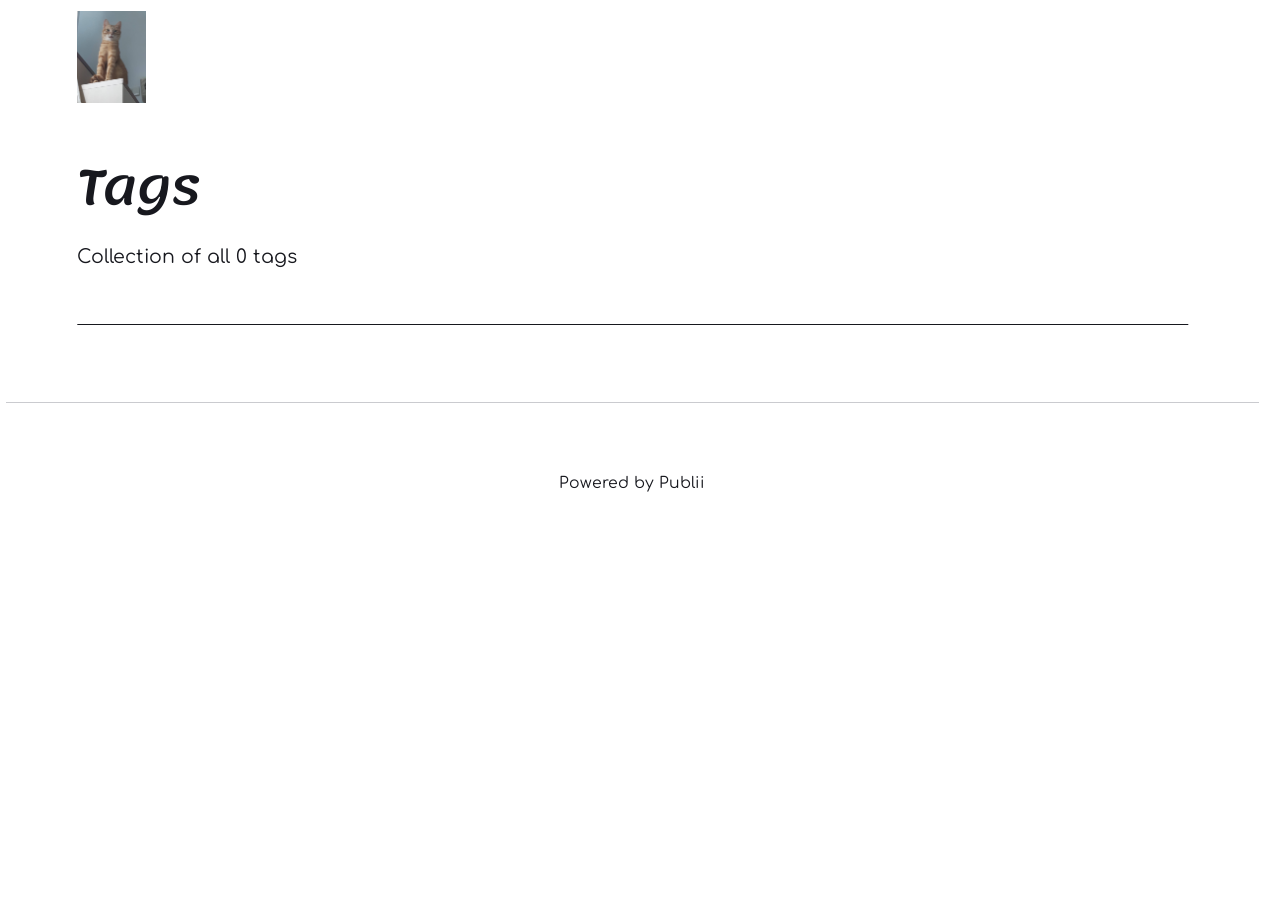
==== tags/index.html @ 7136964f "Updated from Publii" ====
<!DOCTYPE html><html lang="zh-tw"><head><meta charset="utf-8"><meta http-equiv="X-UA-Compatible" content="IE=edge"><meta name="viewport" content="width=device-width,initial-scale=1"><title>All tags - A place to rest and restart.</title><meta name="robots" content="noindex, follow"><meta name="generator" content="Publii Open-Source CMS for Static Site"><link rel="alternate" type="application/atom+xml" href="https://Nicole-030.github.io/my-blog/feed.xml" title="A place to rest and restart. - RSS"><link rel="alternate" type="application/json" href="https://Nicole-030.github.io/my-blog/feed.json" title="A place to rest and restart. - JSON"><meta property="og:title" content="A place to rest and restart."><meta property="og:image" content="https://Nicole-030.github.io/my-blog/media/website/S__33587245.jpg"><meta property="og:image:width" content="1108"><meta property="og:image:height" content="1477"><meta property="og:site_name" content="A place to rest and restart."><meta property="og:description" content=""><meta property="og:url" content="https://Nicole-030.github.io/my-blog/tags/"><meta property="og:type" content="website"><link rel="preload" href="https://Nicole-030.github.io/my-blog/assets/dynamic/fonts/comfortaa/comfortaa.woff2" as="font" type="font/woff2" crossorigin><link rel="preload" href="https://Nicole-030.github.io/my-blog/assets/dynamic/fonts/lemonada/lemonada.woff2" as="font" type="font/woff2" crossorigin><link rel="stylesheet" href="https://Nicole-030.github.io/my-blog/assets/css/style.css?v=43856e6ddf264328b5f35a722a61f33f"><script type="application/ld+json">{"@context":"http://schema.org","@type":"Organization","name":"A place to rest and restart.","logo":"https://Nicole-030.github.io/my-blog/media/website/S__33587245.jpg","url":"https://Nicole-030.github.io/my-blog/"}</script><noscript><style>img[loading] {
                    opacity: 1;
                }</style></noscript></head><body class="tags-template"><header class="top js-header"><a class="logo" href="https://Nicole-030.github.io/my-blog/"><img src="https://Nicole-030.github.io/my-blog/media/website/S__33587245.jpg" alt="A place to rest and restart." width="1108" height="1477"></a></header><main class="page page--tags"><div class="hero hero--noimage"><header class="hero__content"><div class="wrapper"><h1>Tags</h1><p class="page__desc">Collection of all 0 tags</p></div></header></div><div class="wrapper"><ul class="feed feed--grid"></ul></div></main><footer class="footer"><div class="wrapper"><div class="footer__copyright"><p>Powered by Publii</p></div><button id="backToTop" class="footer__bttop" aria-label="Back to top" title="Back to top"><svg width="20" height="20"><use xlink:href="https://Nicole-030.github.io/my-blog/assets/svg/svg-map.svg#toparrow"/></svg></button></div></footer><script defer="defer" src="https://Nicole-030.github.io/my-blog/assets/js/scripts.min.js?v=d0fc1030089a37f93a2d51bf6d07565c"></script><script>window.publiiThemeMenuConfig={mobileMenuMode:'sidebar',animationSpeed:300,submenuWidth: 'auto',doubleClickTime:500,mobileMenuExpandableSubmenus:true,relatedContainerForOverlayMenuSelector:'.top'};</script><script>var images = document.querySelectorAll('img[loading]');
        for (var i = 0; i < images.length; i++) {
            if (images[i].complete) {
                images[i].classList.add('is-loaded');
            } else {
                images[i].addEventListener('load', function () {
                    this.classList.add('is-loaded');
                }, false);
            }
        }</script></body></html>
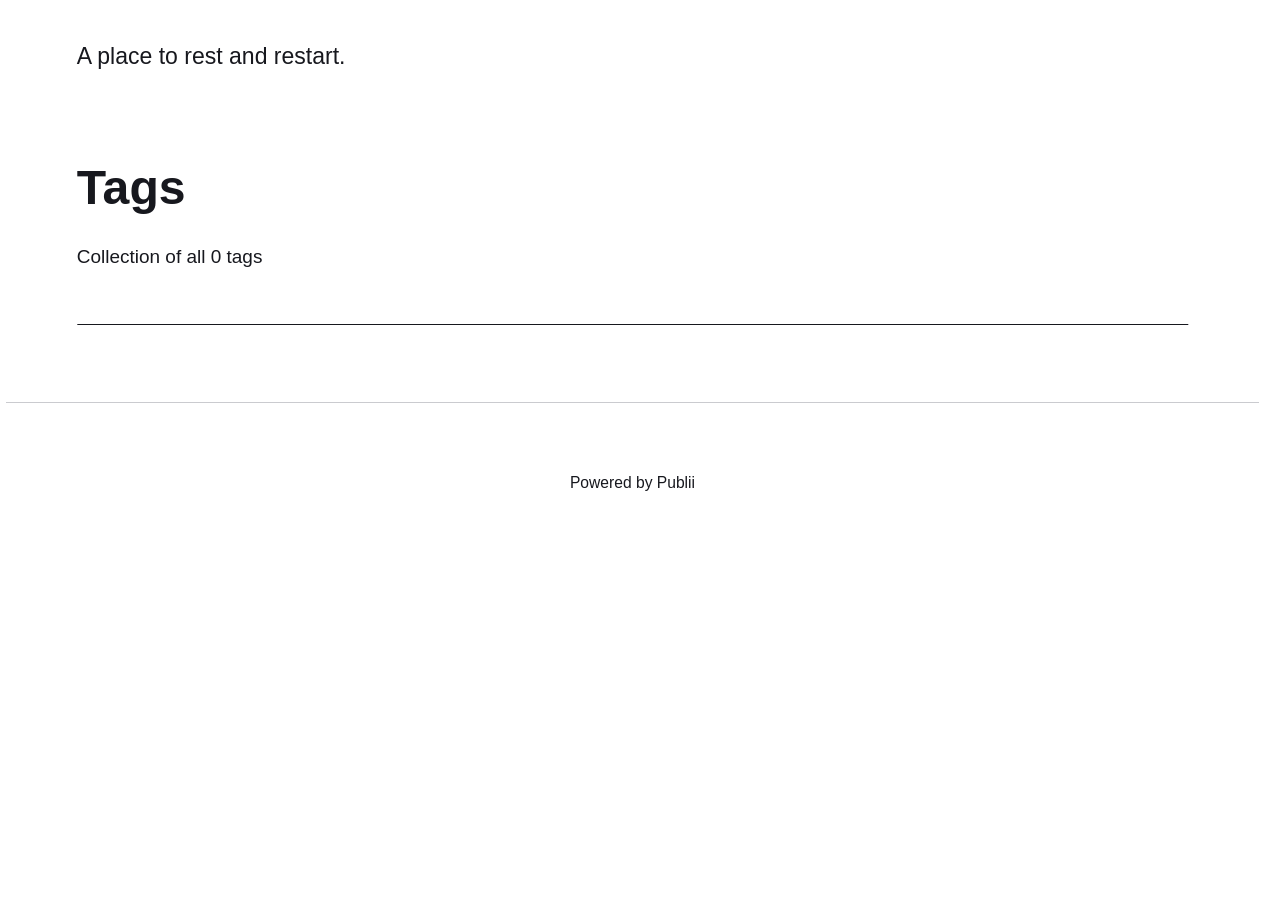
==== commit cfff955f: "Updated from Publii" ====
--- a/tags/index.html
+++ b/tags/index.html
@@ -1,6 +1,6 @@
-<!DOCTYPE html><html lang="zh-tw"><head><meta charset="utf-8"><meta http-equiv="X-UA-Compatible" content="IE=edge"><meta name="viewport" content="width=device-width,initial-scale=1"><title>All tags - A place to rest and restart.</title><meta name="robots" content="noindex, follow"><meta name="generator" content="Publii Open-Source CMS for Static Site"><link rel="alternate" type="application/atom+xml" href="https://Nicole-030.github.io/my-blog/feed.xml" title="A place to rest and restart. - RSS"><link rel="alternate" type="application/json" href="https://Nicole-030.github.io/my-blog/feed.json" title="A place to rest and restart. - JSON"><meta property="og:title" content="A place to rest and restart."><meta property="og:image" content="https://Nicole-030.github.io/my-blog/media/website/S__33587245.jpg"><meta property="og:image:width" content="1108"><meta property="og:image:height" content="1477"><meta property="og:site_name" content="A place to rest and restart."><meta property="og:description" content=""><meta property="og:url" content="https://Nicole-030.github.io/my-blog/tags/"><meta property="og:type" content="website"><link rel="preload" href="https://Nicole-030.github.io/my-blog/assets/dynamic/fonts/comfortaa/comfortaa.woff2" as="font" type="font/woff2" crossorigin><link rel="preload" href="https://Nicole-030.github.io/my-blog/assets/dynamic/fonts/lemonada/lemonada.woff2" as="font" type="font/woff2" crossorigin><link rel="stylesheet" href="https://Nicole-030.github.io/my-blog/assets/css/style.css?v=43856e6ddf264328b5f35a722a61f33f"><script type="application/ld+json">{"@context":"http://schema.org","@type":"Organization","name":"A place to rest and restart.","logo":"https://Nicole-030.github.io/my-blog/media/website/S__33587245.jpg","url":"https://Nicole-030.github.io/my-blog/"}</script><noscript><style>img[loading] {
+<!DOCTYPE html><html lang="zh-tw"><head><meta charset="utf-8"><meta http-equiv="X-UA-Compatible" content="IE=edge"><meta name="viewport" content="width=device-width,initial-scale=1"><title>All tags - A place to rest and restart.</title><meta name="robots" content="noindex, follow"><meta name="generator" content="Publii Open-Source CMS for Static Site"><link rel="alternate" type="application/atom+xml" href="https://Nicole-030.github.io/my-blog/feed.xml" title="A place to rest and restart. - RSS"><link rel="alternate" type="application/json" href="https://Nicole-030.github.io/my-blog/feed.json" title="A place to rest and restart. - JSON"><meta property="og:title" content="A place to rest and restart."><meta property="og:site_name" content="A place to rest and restart."><meta property="og:description" content=""><meta property="og:url" content="https://Nicole-030.github.io/my-blog/tags/"><meta property="og:type" content="website"><link rel="stylesheet" href="https://Nicole-030.github.io/my-blog/assets/css/style.css?v=2110fdcc9616a96348b5f5ad11c64055"><script type="application/ld+json">{"@context":"http://schema.org","@type":"Organization","name":"A place to rest and restart.","url":"https://Nicole-030.github.io/my-blog/"}</script><noscript><style>img[loading] {
                     opacity: 1;
-                }</style></noscript></head><body class="tags-template"><header class="top js-header"><a class="logo" href="https://Nicole-030.github.io/my-blog/"><img src="https://Nicole-030.github.io/my-blog/media/website/S__33587245.jpg" alt="A place to rest and restart." width="1108" height="1477"></a></header><main class="page page--tags"><div class="hero hero--noimage"><header class="hero__content"><div class="wrapper"><h1>Tags</h1><p class="page__desc">Collection of all 0 tags</p></div></header></div><div class="wrapper"><ul class="feed feed--grid"></ul></div></main><footer class="footer"><div class="wrapper"><div class="footer__copyright"><p>Powered by Publii</p></div><button id="backToTop" class="footer__bttop" aria-label="Back to top" title="Back to top"><svg width="20" height="20"><use xlink:href="https://Nicole-030.github.io/my-blog/assets/svg/svg-map.svg#toparrow"/></svg></button></div></footer><script defer="defer" src="https://Nicole-030.github.io/my-blog/assets/js/scripts.min.js?v=d0fc1030089a37f93a2d51bf6d07565c"></script><script>window.publiiThemeMenuConfig={mobileMenuMode:'sidebar',animationSpeed:300,submenuWidth: 'auto',doubleClickTime:500,mobileMenuExpandableSubmenus:true,relatedContainerForOverlayMenuSelector:'.top'};</script><script>var images = document.querySelectorAll('img[loading]');
+                }</style></noscript></head><body class="tags-template"><header class="top js-header"><a class="logo" href="https://Nicole-030.github.io/my-blog/">A place to rest and restart.</a></header><main class="page page--tags"><div class="hero hero--noimage"><header class="hero__content"><div class="wrapper"><h1>Tags</h1><p class="page__desc">Collection of all 0 tags</p></div></header></div><div class="wrapper"><ul class="feed feed--grid"></ul></div></main><footer class="footer"><div class="wrapper"><div class="footer__copyright">Powered by Publii</div><button id="backToTop" class="footer__bttop" aria-label="Back to top" title="Back to top"><svg width="20" height="20"><use xlink:href="https://Nicole-030.github.io/my-blog/assets/svg/svg-map.svg#toparrow"/></svg></button></div></footer><script defer="defer" src="https://Nicole-030.github.io/my-blog/assets/js/scripts.min.js?v=d0fc1030089a37f93a2d51bf6d07565c"></script><script>window.publiiThemeMenuConfig={mobileMenuMode:'sidebar',animationSpeed:300,submenuWidth: 'auto',doubleClickTime:500,mobileMenuExpandableSubmenus:true,relatedContainerForOverlayMenuSelector:'.top'};</script><script>var images = document.querySelectorAll('img[loading]');
         for (var i = 0; i < images.length; i++) {
             if (images[i].complete) {
                 images[i].classList.add('is-loaded');
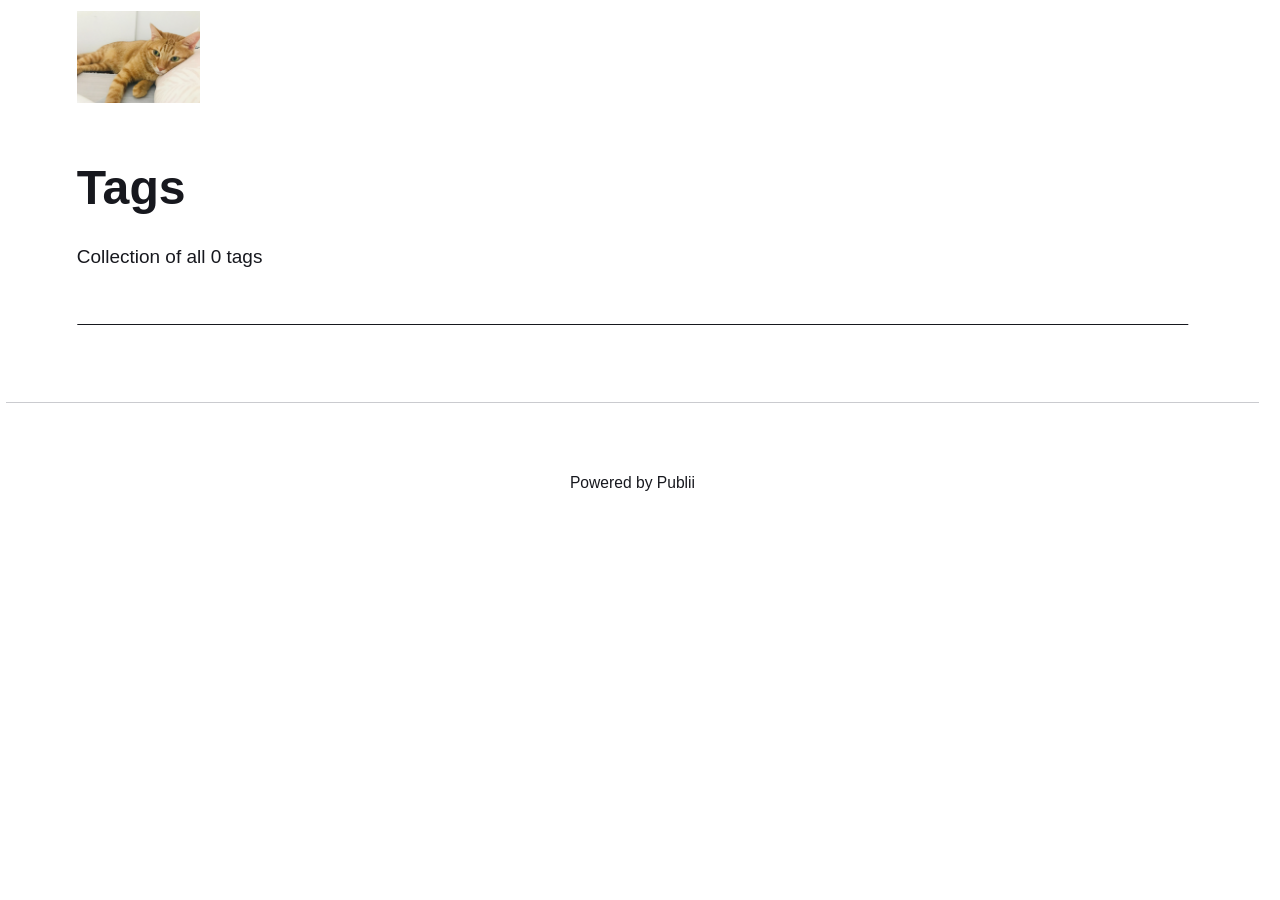
==== commit cc9bc8a8: "Updated from Publii" ====
--- a/tags/index.html
+++ b/tags/index.html
@@ -1,6 +1,6 @@
-<!DOCTYPE html><html lang="zh-tw"><head><meta charset="utf-8"><meta http-equiv="X-UA-Compatible" content="IE=edge"><meta name="viewport" content="width=device-width,initial-scale=1"><title>All tags - A place to rest and restart.</title><meta name="robots" content="noindex, follow"><meta name="generator" content="Publii Open-Source CMS for Static Site"><link rel="alternate" type="application/atom+xml" href="https://Nicole-030.github.io/my-blog/feed.xml" title="A place to rest and restart. - RSS"><link rel="alternate" type="application/json" href="https://Nicole-030.github.io/my-blog/feed.json" title="A place to rest and restart. - JSON"><meta property="og:title" content="A place to rest and restart."><meta property="og:site_name" content="A place to rest and restart."><meta property="og:description" content=""><meta property="og:url" content="https://Nicole-030.github.io/my-blog/tags/"><meta property="og:type" content="website"><link rel="stylesheet" href="https://Nicole-030.github.io/my-blog/assets/css/style.css?v=2110fdcc9616a96348b5f5ad11c64055"><script type="application/ld+json">{"@context":"http://schema.org","@type":"Organization","name":"A place to rest and restart.","url":"https://Nicole-030.github.io/my-blog/"}</script><noscript><style>img[loading] {
+<!DOCTYPE html><html lang="zh-tw"><head><meta charset="utf-8"><meta http-equiv="X-UA-Compatible" content="IE=edge"><meta name="viewport" content="width=device-width,initial-scale=1"><title>All tags - A place to rest and restart.</title><meta name="robots" content="noindex, follow"><meta name="generator" content="Publii Open-Source CMS for Static Site"><link rel="alternate" type="application/atom+xml" href="https://Nicole-030.github.io/my-blog/feed.xml" title="A place to rest and restart. - RSS"><link rel="alternate" type="application/json" href="https://Nicole-030.github.io/my-blog/feed.json" title="A place to rest and restart. - JSON"><meta property="og:title" content="A place to rest and restart."><meta property="og:image" content="https://Nicole-030.github.io/my-blog/media/website/ChatGPT-Image-Apr-24-2026-12_17_39-PM.png"><meta property="og:image:width" content="1402"><meta property="og:image:height" content="1122"><meta property="og:site_name" content="A place to rest and restart."><meta property="og:description" content=""><meta property="og:url" content="https://Nicole-030.github.io/my-blog/tags/"><meta property="og:type" content="website"><link rel="stylesheet" href="https://Nicole-030.github.io/my-blog/assets/css/style.css?v=eb3dae44e820cde70559bf7cf7ce703f"><script type="application/ld+json">{"@context":"http://schema.org","@type":"Organization","name":"A place to rest and restart.","logo":"https://Nicole-030.github.io/my-blog/media/website/S__2793564.jpg","url":"https://Nicole-030.github.io/my-blog/"}</script><noscript><style>img[loading] {
                     opacity: 1;
-                }</style></noscript></head><body class="tags-template"><header class="top js-header"><a class="logo" href="https://Nicole-030.github.io/my-blog/">A place to rest and restart.</a></header><main class="page page--tags"><div class="hero hero--noimage"><header class="hero__content"><div class="wrapper"><h1>Tags</h1><p class="page__desc">Collection of all 0 tags</p></div></header></div><div class="wrapper"><ul class="feed feed--grid"></ul></div></main><footer class="footer"><div class="wrapper"><div class="footer__copyright">Powered by Publii</div><button id="backToTop" class="footer__bttop" aria-label="Back to top" title="Back to top"><svg width="20" height="20"><use xlink:href="https://Nicole-030.github.io/my-blog/assets/svg/svg-map.svg#toparrow"/></svg></button></div></footer><script defer="defer" src="https://Nicole-030.github.io/my-blog/assets/js/scripts.min.js?v=d0fc1030089a37f93a2d51bf6d07565c"></script><script>window.publiiThemeMenuConfig={mobileMenuMode:'sidebar',animationSpeed:300,submenuWidth: 'auto',doubleClickTime:500,mobileMenuExpandableSubmenus:true,relatedContainerForOverlayMenuSelector:'.top'};</script><script>var images = document.querySelectorAll('img[loading]');
+                }</style></noscript></head><body class="tags-template"><header class="top js-header"><a class="logo" href="https://Nicole-030.github.io/my-blog/"><img src="https://Nicole-030.github.io/my-blog/media/website/S__2793564.jpg" alt="A place to rest and restart." width="4032" height="3024"></a></header><main class="page page--tags"><div class="hero hero--noimage"><header class="hero__content"><div class="wrapper"><h1>Tags</h1><p class="page__desc">Collection of all 0 tags</p></div></header></div><div class="wrapper"><ul class="feed feed--grid"></ul></div></main><footer class="footer"><div class="wrapper"><div class="footer__copyright"><p>Powered by Publii</p></div><button id="backToTop" class="footer__bttop" aria-label="Back to top" title="Back to top"><svg width="20" height="20"><use xlink:href="https://Nicole-030.github.io/my-blog/assets/svg/svg-map.svg#toparrow"/></svg></button></div></footer><script defer="defer" src="https://Nicole-030.github.io/my-blog/assets/js/scripts.min.js?v=d0fc1030089a37f93a2d51bf6d07565c"></script><script>window.publiiThemeMenuConfig={mobileMenuMode:'sidebar',animationSpeed:300,submenuWidth: 'auto',doubleClickTime:500,mobileMenuExpandableSubmenus:true,relatedContainerForOverlayMenuSelector:'.top'};</script><script>var images = document.querySelectorAll('img[loading]');
         for (var i = 0; i < images.length; i++) {
             if (images[i].complete) {
                 images[i].classList.add('is-loaded');
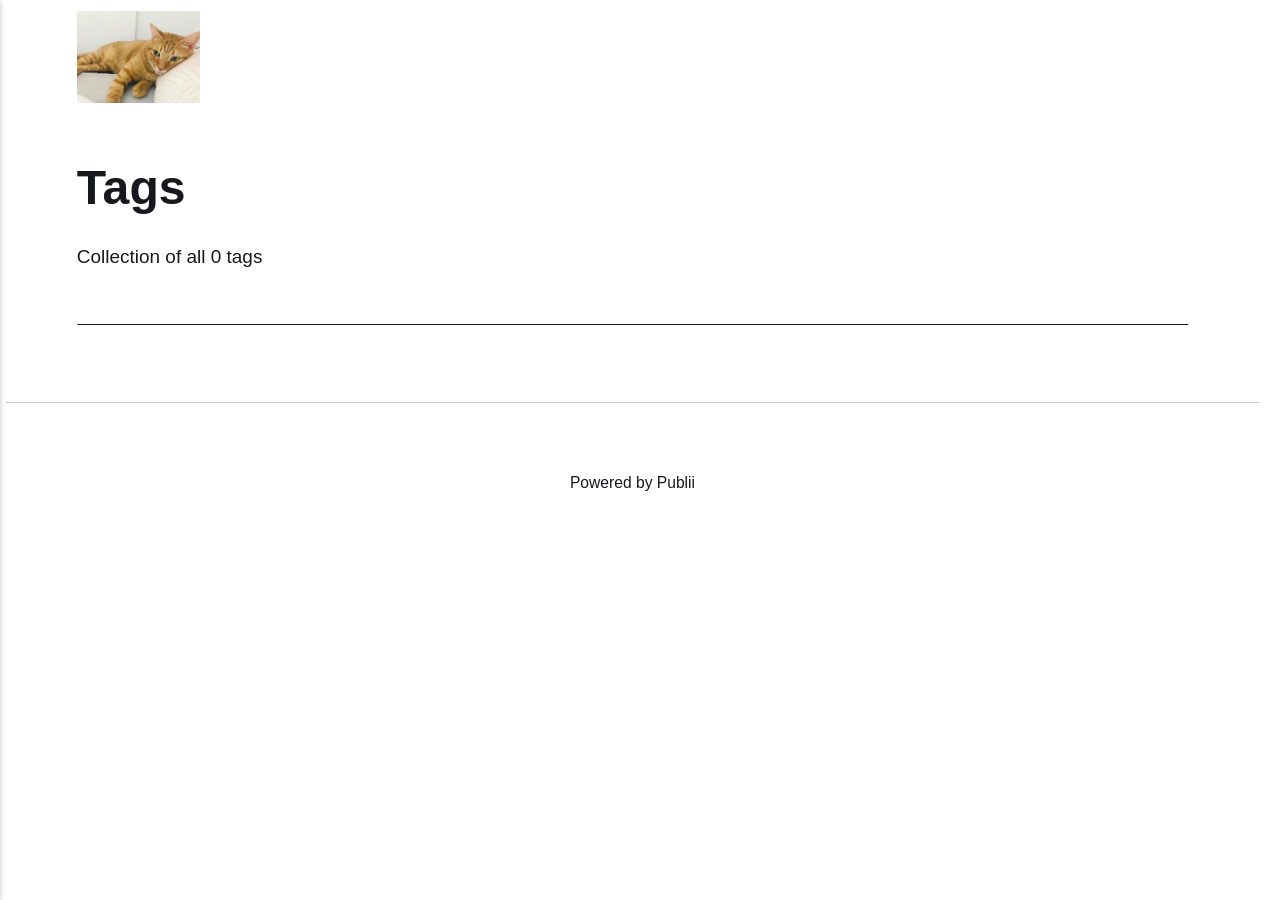
==== commit 89737f4f: "Updated from Publii" ====
--- a/tags/index.html
+++ b/tags/index.html
@@ -1,6 +1,6 @@
 <!DOCTYPE html><html lang="zh-tw"><head><meta charset="utf-8"><meta http-equiv="X-UA-Compatible" content="IE=edge"><meta name="viewport" content="width=device-width,initial-scale=1"><title>All tags - A place to rest and restart.</title><meta name="robots" content="noindex, follow"><meta name="generator" content="Publii Open-Source CMS for Static Site"><link rel="alternate" type="application/atom+xml" href="https://Nicole-030.github.io/my-blog/feed.xml" title="A place to rest and restart. - RSS"><link rel="alternate" type="application/json" href="https://Nicole-030.github.io/my-blog/feed.json" title="A place to rest and restart. - JSON"><meta property="og:title" content="A place to rest and restart."><meta property="og:image" content="https://Nicole-030.github.io/my-blog/media/website/ChatGPT-Image-Apr-24-2026-12_17_39-PM.png"><meta property="og:image:width" content="1402"><meta property="og:image:height" content="1122"><meta property="og:site_name" content="A place to rest and restart."><meta property="og:description" content=""><meta property="og:url" content="https://Nicole-030.github.io/my-blog/tags/"><meta property="og:type" content="website"><link rel="stylesheet" href="https://Nicole-030.github.io/my-blog/assets/css/style.css?v=eb3dae44e820cde70559bf7cf7ce703f"><script type="application/ld+json">{"@context":"http://schema.org","@type":"Organization","name":"A place to rest and restart.","logo":"https://Nicole-030.github.io/my-blog/media/website/S__2793564.jpg","url":"https://Nicole-030.github.io/my-blog/"}</script><noscript><style>img[loading] {
                     opacity: 1;
-                }</style></noscript></head><body class="tags-template"><header class="top js-header"><a class="logo" href="https://Nicole-030.github.io/my-blog/"><img src="https://Nicole-030.github.io/my-blog/media/website/S__2793564.jpg" alt="A place to rest and restart." width="4032" height="3024"></a></header><main class="page page--tags"><div class="hero hero--noimage"><header class="hero__content"><div class="wrapper"><h1>Tags</h1><p class="page__desc">Collection of all 0 tags</p></div></header></div><div class="wrapper"><ul class="feed feed--grid"></ul></div></main><footer class="footer"><div class="wrapper"><div class="footer__copyright"><p>Powered by Publii</p></div><button id="backToTop" class="footer__bttop" aria-label="Back to top" title="Back to top"><svg width="20" height="20"><use xlink:href="https://Nicole-030.github.io/my-blog/assets/svg/svg-map.svg#toparrow"/></svg></button></div></footer><script defer="defer" src="https://Nicole-030.github.io/my-blog/assets/js/scripts.min.js?v=d0fc1030089a37f93a2d51bf6d07565c"></script><script>window.publiiThemeMenuConfig={mobileMenuMode:'sidebar',animationSpeed:300,submenuWidth: 'auto',doubleClickTime:500,mobileMenuExpandableSubmenus:true,relatedContainerForOverlayMenuSelector:'.top'};</script><script>var images = document.querySelectorAll('img[loading]');
+                }</style></noscript></head><body class="tags-template"><header class="top js-header"><a class="logo" href="https://Nicole-030.github.io/my-blog/"><img src="https://Nicole-030.github.io/my-blog/media/website/S__2793564.jpg" alt="A place to rest and restart." width="4032" height="3024"></a><nav class="navbar js-navbar"><button class="navbar__toggle js-toggle" aria-label="Menu" aria-haspopup="true" aria-expanded="false"><span class="navbar__toggle-box"><span class="navbar__toggle-inner">Menu</span></span></button><ul class="navbar__menu"></ul></nav></header><main class="page page--tags"><div class="hero hero--noimage"><header class="hero__content"><div class="wrapper"><h1>Tags</h1><p class="page__desc">Collection of all 0 tags</p></div></header></div><div class="wrapper"><ul class="feed feed--grid"></ul></div></main><footer class="footer"><div class="wrapper"><div class="footer__copyright"><p>Powered by Publii</p></div><button id="backToTop" class="footer__bttop" aria-label="Back to top" title="Back to top"><svg width="20" height="20"><use xlink:href="https://Nicole-030.github.io/my-blog/assets/svg/svg-map.svg#toparrow"/></svg></button></div></footer><script defer="defer" src="https://Nicole-030.github.io/my-blog/assets/js/scripts.min.js?v=d0fc1030089a37f93a2d51bf6d07565c"></script><script>window.publiiThemeMenuConfig={mobileMenuMode:'sidebar',animationSpeed:300,submenuWidth: 'auto',doubleClickTime:500,mobileMenuExpandableSubmenus:true,relatedContainerForOverlayMenuSelector:'.top'};</script><script>var images = document.querySelectorAll('img[loading]');
         for (var i = 0; i < images.length; i++) {
             if (images[i].complete) {
                 images[i].classList.add('is-loaded');
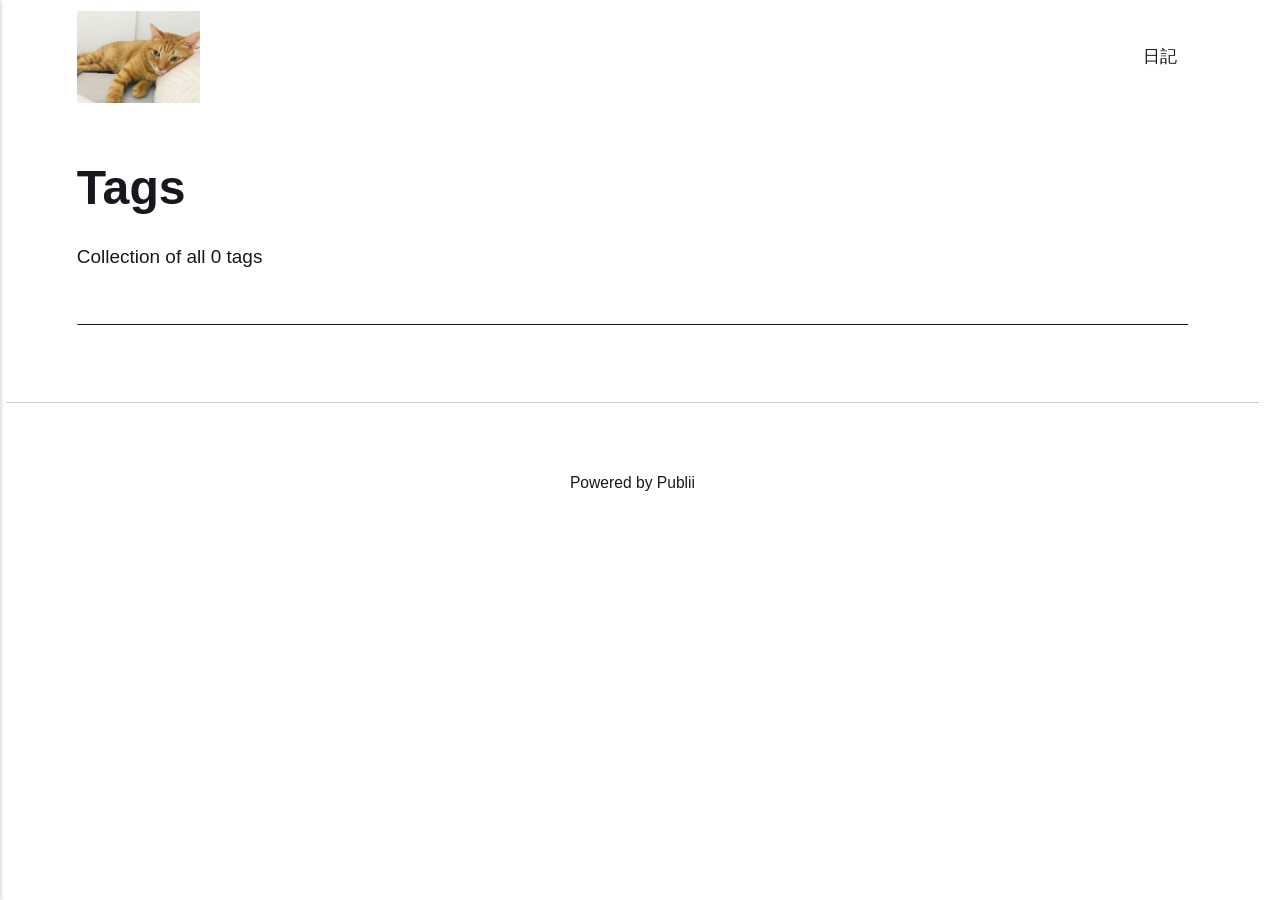
==== commit 8b519d25: "Updated from Publii" ====
--- a/tags/index.html
+++ b/tags/index.html
@@ -1,6 +1,6 @@
 <!DOCTYPE html><html lang="zh-tw"><head><meta charset="utf-8"><meta http-equiv="X-UA-Compatible" content="IE=edge"><meta name="viewport" content="width=device-width,initial-scale=1"><title>All tags - A place to rest and restart.</title><meta name="robots" content="noindex, follow"><meta name="generator" content="Publii Open-Source CMS for Static Site"><link rel="alternate" type="application/atom+xml" href="https://Nicole-030.github.io/my-blog/feed.xml" title="A place to rest and restart. - RSS"><link rel="alternate" type="application/json" href="https://Nicole-030.github.io/my-blog/feed.json" title="A place to rest and restart. - JSON"><meta property="og:title" content="A place to rest and restart."><meta property="og:image" content="https://Nicole-030.github.io/my-blog/media/website/ChatGPT-Image-Apr-24-2026-12_17_39-PM.png"><meta property="og:image:width" content="1402"><meta property="og:image:height" content="1122"><meta property="og:site_name" content="A place to rest and restart."><meta property="og:description" content=""><meta property="og:url" content="https://Nicole-030.github.io/my-blog/tags/"><meta property="og:type" content="website"><link rel="stylesheet" href="https://Nicole-030.github.io/my-blog/assets/css/style.css?v=eb3dae44e820cde70559bf7cf7ce703f"><script type="application/ld+json">{"@context":"http://schema.org","@type":"Organization","name":"A place to rest and restart.","logo":"https://Nicole-030.github.io/my-blog/media/website/S__2793564.jpg","url":"https://Nicole-030.github.io/my-blog/"}</script><noscript><style>img[loading] {
                     opacity: 1;
-                }</style></noscript></head><body class="tags-template"><header class="top js-header"><a class="logo" href="https://Nicole-030.github.io/my-blog/"><img src="https://Nicole-030.github.io/my-blog/media/website/S__2793564.jpg" alt="A place to rest and restart." width="4032" height="3024"></a><nav class="navbar js-navbar"><button class="navbar__toggle js-toggle" aria-label="Menu" aria-haspopup="true" aria-expanded="false"><span class="navbar__toggle-box"><span class="navbar__toggle-inner">Menu</span></span></button><ul class="navbar__menu"></ul></nav></header><main class="page page--tags"><div class="hero hero--noimage"><header class="hero__content"><div class="wrapper"><h1>Tags</h1><p class="page__desc">Collection of all 0 tags</p></div></header></div><div class="wrapper"><ul class="feed feed--grid"></ul></div></main><footer class="footer"><div class="wrapper"><div class="footer__copyright"><p>Powered by Publii</p></div><button id="backToTop" class="footer__bttop" aria-label="Back to top" title="Back to top"><svg width="20" height="20"><use xlink:href="https://Nicole-030.github.io/my-blog/assets/svg/svg-map.svg#toparrow"/></svg></button></div></footer><script defer="defer" src="https://Nicole-030.github.io/my-blog/assets/js/scripts.min.js?v=d0fc1030089a37f93a2d51bf6d07565c"></script><script>window.publiiThemeMenuConfig={mobileMenuMode:'sidebar',animationSpeed:300,submenuWidth: 'auto',doubleClickTime:500,mobileMenuExpandableSubmenus:true,relatedContainerForOverlayMenuSelector:'.top'};</script><script>var images = document.querySelectorAll('img[loading]');
+                }</style></noscript></head><body class="tags-template"><header class="top js-header"><a class="logo" href="https://Nicole-030.github.io/my-blog/"><img src="https://Nicole-030.github.io/my-blog/media/website/S__2793564.jpg" alt="A place to rest and restart." width="4032" height="3024"></a><nav class="navbar js-navbar"><button class="navbar__toggle js-toggle" aria-label="Menu" aria-haspopup="true" aria-expanded="false"><span class="navbar__toggle-box"><span class="navbar__toggle-inner">Menu</span></span></button><ul class="navbar__menu"><li><a href="https://Nicole-030.github.io/my-blog/mao-mi-de-nao-dai-li-you-yu-zhou-ma.html" target="_self">日記</a></li></ul></nav></header><main class="page page--tags"><div class="hero hero--noimage"><header class="hero__content"><div class="wrapper"><h1>Tags</h1><p class="page__desc">Collection of all 0 tags</p></div></header></div><div class="wrapper"><ul class="feed feed--grid"></ul></div></main><footer class="footer"><div class="wrapper"><div class="footer__copyright"><p>Powered by Publii</p></div><button id="backToTop" class="footer__bttop" aria-label="Back to top" title="Back to top"><svg width="20" height="20"><use xlink:href="https://Nicole-030.github.io/my-blog/assets/svg/svg-map.svg#toparrow"/></svg></button></div></footer><script defer="defer" src="https://Nicole-030.github.io/my-blog/assets/js/scripts.min.js?v=d0fc1030089a37f93a2d51bf6d07565c"></script><script>window.publiiThemeMenuConfig={mobileMenuMode:'sidebar',animationSpeed:300,submenuWidth: 'auto',doubleClickTime:500,mobileMenuExpandableSubmenus:true,relatedContainerForOverlayMenuSelector:'.top'};</script><script>var images = document.querySelectorAll('img[loading]');
         for (var i = 0; i < images.length; i++) {
             if (images[i].complete) {
                 images[i].classList.add('is-loaded');
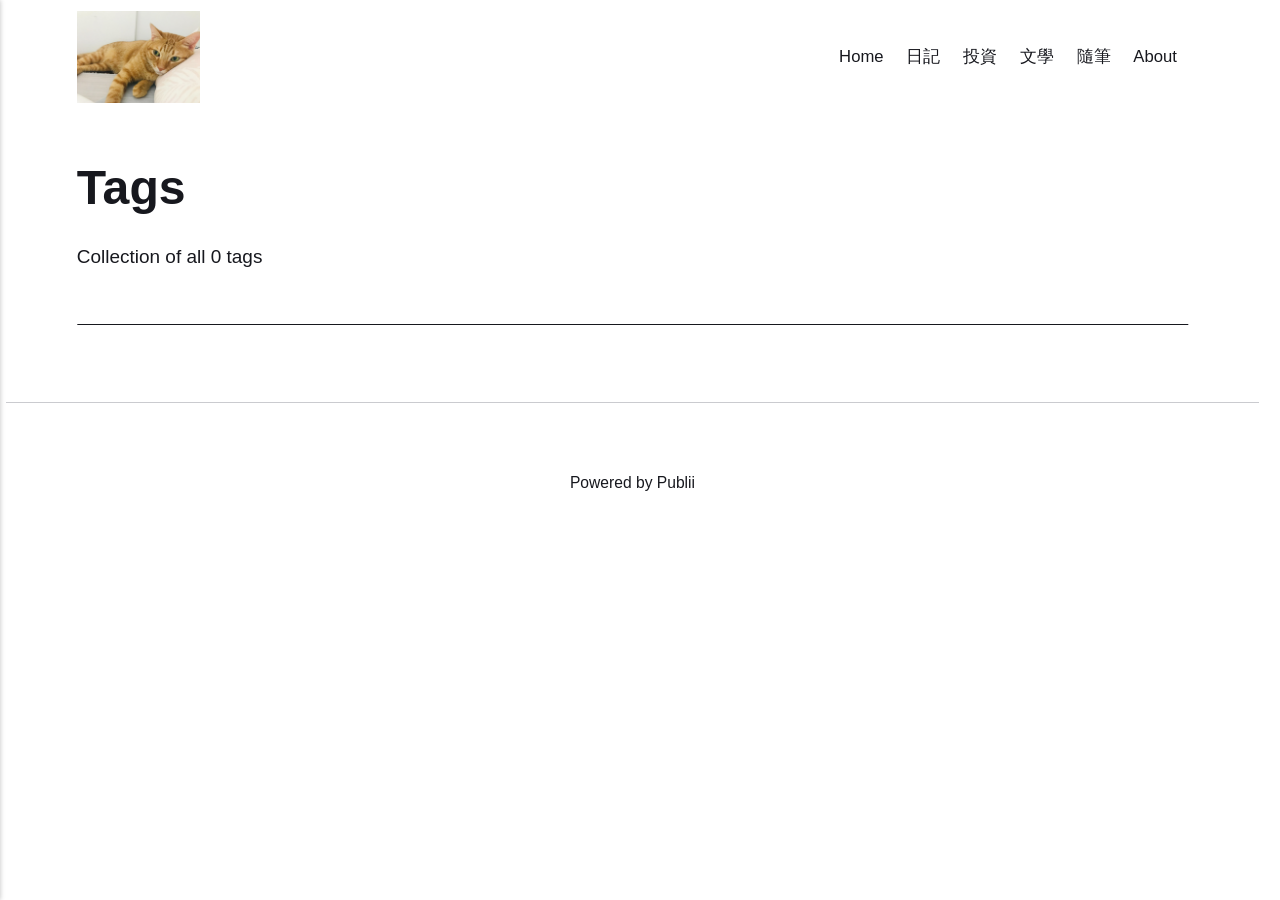
==== commit c1feb1a8: "Updated from Publii" ====
--- a/tags/index.html
+++ b/tags/index.html
@@ -1,6 +1,6 @@
 <!DOCTYPE html><html lang="zh-tw"><head><meta charset="utf-8"><meta http-equiv="X-UA-Compatible" content="IE=edge"><meta name="viewport" content="width=device-width,initial-scale=1"><title>All tags - A place to rest and restart.</title><meta name="robots" content="noindex, follow"><meta name="generator" content="Publii Open-Source CMS for Static Site"><link rel="alternate" type="application/atom+xml" href="https://Nicole-030.github.io/my-blog/feed.xml" title="A place to rest and restart. - RSS"><link rel="alternate" type="application/json" href="https://Nicole-030.github.io/my-blog/feed.json" title="A place to rest and restart. - JSON"><meta property="og:title" content="A place to rest and restart."><meta property="og:image" content="https://Nicole-030.github.io/my-blog/media/website/ChatGPT-Image-Apr-24-2026-12_17_39-PM.png"><meta property="og:image:width" content="1402"><meta property="og:image:height" content="1122"><meta property="og:site_name" content="A place to rest and restart."><meta property="og:description" content=""><meta property="og:url" content="https://Nicole-030.github.io/my-blog/tags/"><meta property="og:type" content="website"><link rel="stylesheet" href="https://Nicole-030.github.io/my-blog/assets/css/style.css?v=eb3dae44e820cde70559bf7cf7ce703f"><script type="application/ld+json">{"@context":"http://schema.org","@type":"Organization","name":"A place to rest and restart.","logo":"https://Nicole-030.github.io/my-blog/media/website/S__2793564.jpg","url":"https://Nicole-030.github.io/my-blog/"}</script><noscript><style>img[loading] {
                     opacity: 1;
-                }</style></noscript></head><body class="tags-template"><header class="top js-header"><a class="logo" href="https://Nicole-030.github.io/my-blog/"><img src="https://Nicole-030.github.io/my-blog/media/website/S__2793564.jpg" alt="A place to rest and restart." width="4032" height="3024"></a><nav class="navbar js-navbar"><button class="navbar__toggle js-toggle" aria-label="Menu" aria-haspopup="true" aria-expanded="false"><span class="navbar__toggle-box"><span class="navbar__toggle-inner">Menu</span></span></button><ul class="navbar__menu"><li><a href="https://Nicole-030.github.io/my-blog/mao-mi-de-nao-dai-li-you-yu-zhou-ma.html" target="_self">日記</a></li></ul></nav></header><main class="page page--tags"><div class="hero hero--noimage"><header class="hero__content"><div class="wrapper"><h1>Tags</h1><p class="page__desc">Collection of all 0 tags</p></div></header></div><div class="wrapper"><ul class="feed feed--grid"></ul></div></main><footer class="footer"><div class="wrapper"><div class="footer__copyright"><p>Powered by Publii</p></div><button id="backToTop" class="footer__bttop" aria-label="Back to top" title="Back to top"><svg width="20" height="20"><use xlink:href="https://Nicole-030.github.io/my-blog/assets/svg/svg-map.svg#toparrow"/></svg></button></div></footer><script defer="defer" src="https://Nicole-030.github.io/my-blog/assets/js/scripts.min.js?v=d0fc1030089a37f93a2d51bf6d07565c"></script><script>window.publiiThemeMenuConfig={mobileMenuMode:'sidebar',animationSpeed:300,submenuWidth: 'auto',doubleClickTime:500,mobileMenuExpandableSubmenus:true,relatedContainerForOverlayMenuSelector:'.top'};</script><script>var images = document.querySelectorAll('img[loading]');
+                }</style></noscript></head><body class="tags-template"><header class="top js-header"><a class="logo" href="https://Nicole-030.github.io/my-blog/"><img src="https://Nicole-030.github.io/my-blog/media/website/S__2793564.jpg" alt="A place to rest and restart." width="4032" height="3024"></a><nav class="navbar js-navbar"><button class="navbar__toggle js-toggle" aria-label="Menu" aria-haspopup="true" aria-expanded="false"><span class="navbar__toggle-box"><span class="navbar__toggle-inner">Menu</span></span></button><ul class="navbar__menu"><li><a href="https://Nicole-030.github.io/my-blog/" target="_self">Home</a></li><li><a href="https://Nicole-030.github.io/my-blog/" target="_self">日記</a></li><li><a href="https://Nicole-030.github.io/my-blog/" target="_self">投資</a></li><li><a href="https://Nicole-030.github.io/my-blog/" target="_self">文學</a></li><li><a href="https://Nicole-030.github.io/my-blog/" target="_self">隨筆</a></li><li><a href="https://Nicole-030.github.io/my-blog/" target="_self">About</a></li></ul></nav></header><main class="page page--tags"><div class="hero hero--noimage"><header class="hero__content"><div class="wrapper"><h1>Tags</h1><p class="page__desc">Collection of all 0 tags</p></div></header></div><div class="wrapper"><ul class="feed feed--grid"></ul></div></main><footer class="footer"><div class="wrapper"><div class="footer__copyright"><p>Powered by Publii</p></div><button id="backToTop" class="footer__bttop" aria-label="Back to top" title="Back to top"><svg width="20" height="20"><use xlink:href="https://Nicole-030.github.io/my-blog/assets/svg/svg-map.svg#toparrow"/></svg></button></div></footer><script defer="defer" src="https://Nicole-030.github.io/my-blog/assets/js/scripts.min.js?v=d0fc1030089a37f93a2d51bf6d07565c"></script><script>window.publiiThemeMenuConfig={mobileMenuMode:'sidebar',animationSpeed:300,submenuWidth: 'auto',doubleClickTime:500,mobileMenuExpandableSubmenus:true,relatedContainerForOverlayMenuSelector:'.top'};</script><script>var images = document.querySelectorAll('img[loading]');
         for (var i = 0; i < images.length; i++) {
             if (images[i].complete) {
                 images[i].classList.add('is-loaded');
